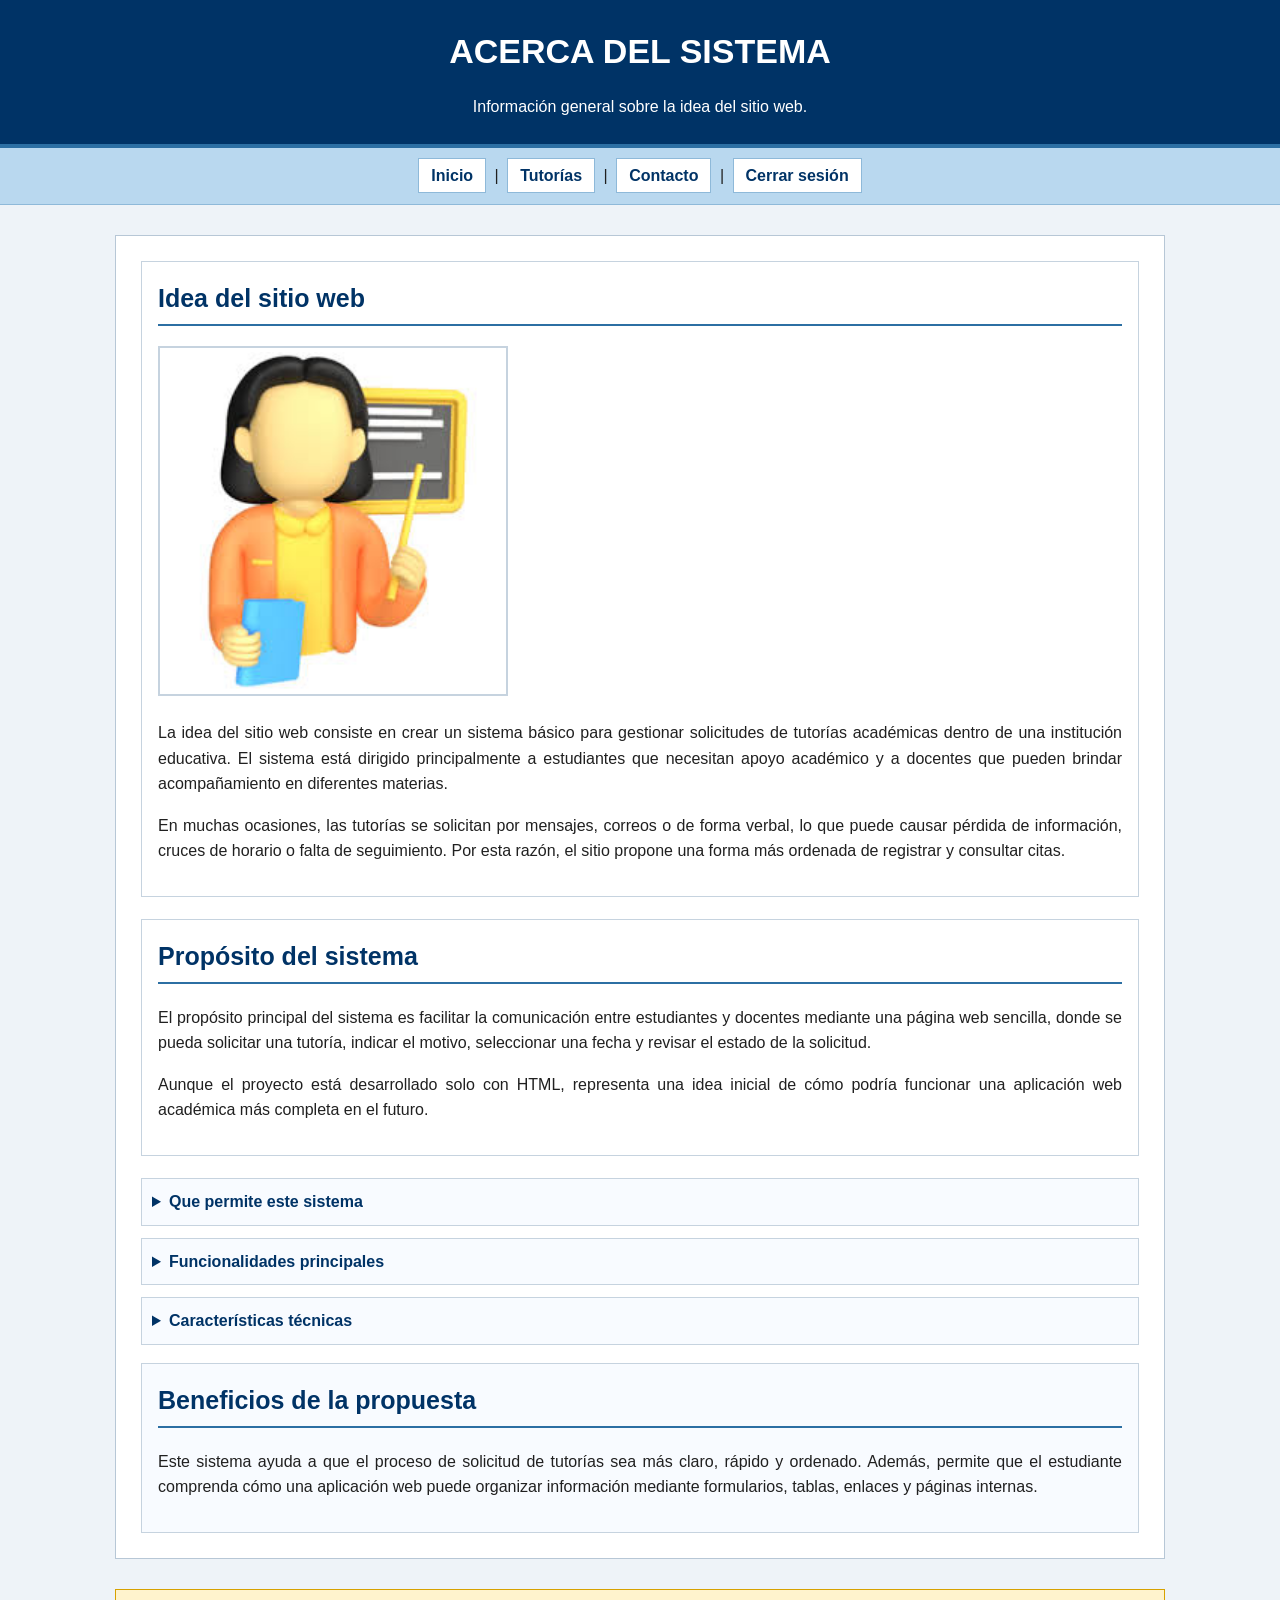
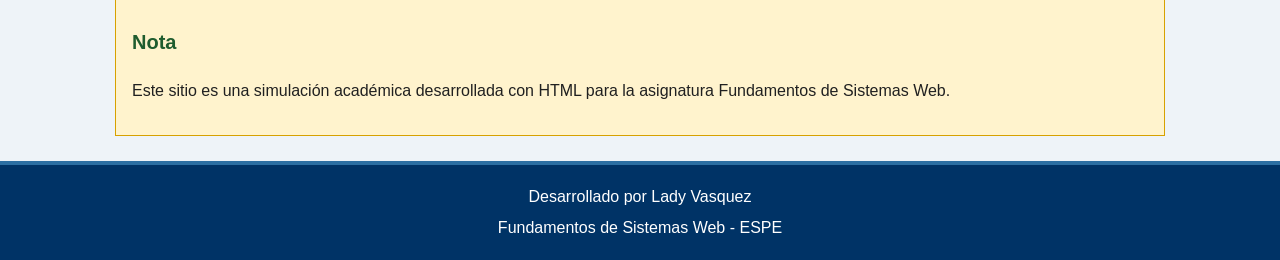
==== U1_FWEB_Proyecto_CSS_Externo/pages/acerca/acerca.html @ 4e74df46 "Add files via upload" ====
<!DOCTYPE html>

<html lang="es">
<head>
<meta charset="utf-8"/>
<title>Acerca de</title>
<link href="../../img/help_information_chat_bubble_info_about_communications_speech_icon_258982.ico" rel="icon"/>
<link href="https://cdnjs.cloudflare.com/ajax/libs/font-awesome/6.5.0/css/all.min.css" rel="stylesheet"/>
<link rel="stylesheet" href="../../css/general.css"/>
</head>
<body>
<header>
<h1>ACERCA DEL SISTEMA</h1>
<p>Información general sobre la idea del sitio web.</p>
</header>
<nav>
<a href="../principal/principal.html">Inicio</a> |
    <a href="../citas/citas.html">Tutorías</a> |
    <a href="../contacto/contacto.html">Contacto</a> |
    <a href="../../index.html">Cerrar sesión</a>
</nav>
<main>
<section>
<h2>Idea del sitio web</h2>
<img alt="Docente explicando una tutoría académica" src="../../img/docenteTutoria.jpg" width="350"/>
<p>
            La idea del sitio web consiste en crear un sistema básico para gestionar
            solicitudes de tutorías académicas dentro de una institución educativa.
            El sistema está dirigido principalmente a estudiantes que necesitan apoyo
            académico y a docentes que pueden brindar acompañamiento en diferentes materias.
        </p>
<p>
            En muchas ocasiones, las tutorías se solicitan por mensajes, correos o de forma verbal,
            lo que puede causar pérdida de información, cruces de horario o falta de seguimiento.
            Por esta razón, el sitio propone una forma más ordenada de registrar y consultar citas.
        </p>
</section>
<section>
<h2>Propósito del sistema</h2>
<p>
            El propósito principal del sistema es facilitar la comunicación entre estudiantes
            y docentes mediante una página web sencilla, donde se pueda solicitar una tutoría,
            indicar el motivo, seleccionar una fecha y revisar el estado de la solicitud.
        </p>
<p>
            Aunque el proyecto está desarrollado solo con HTML, representa una idea inicial
            de cómo podría funcionar una aplicación web académica más completa en el futuro.
        </p>
</section>
<details>
<summary>Que permite este sistema</summary>
<p>
            Permitir el ingreso y registro simulado de usuarios.
        </p>
</details>
<details>
<summary>Funcionalidades principales</summary>
<p>
            Permitir a los estudiantes solicitar tutorías académicas indicando docente, fecha, hora, modalidad y motivo.
            Mostrar un listado de las tutorías solicitadas con su estado (pendiente, confirmada, cancelada).
        </p>
</details>
<details>
<summary>Características técnicas</summary>
<p>
            El sistema está desarrollado únicamente con HTML, utilizando etiquetas semánticas para organizar el contenido.
            Se emplean formularios para simular el registro de usuarios y la solicitud de tutorías, aunque no tienen funcionalidad real de backend.
        </p>
</details>
<article>
<h2>Beneficios de la propuesta</h2>
<p>
            Este sistema ayuda a que el proceso de solicitud de tutorías sea más claro,
            rápido y ordenado. Además, permite que el estudiante comprenda cómo una
            aplicación web puede organizar información mediante formularios, tablas,
            enlaces y páginas internas.
        </p>
</article>
</main>
<aside>
<h3>Nota</h3>
<p>Este sitio es una simulación académica desarrollada con HTML para la asignatura Fundamentos de Sistemas Web.</p>
</aside>
<footer>
<p>Desarrollado por Lady Vasquez</p>
<p>Fundamentos de Sistemas Web - ESPE</p>
</footer>
</body>
</html>
---- U1_FWEB_Proyecto_CSS_Externo/css/general.css ----
/* ============================================================
   BLOQUE 1: CONFIGURACIÓN GENERAL
   Selector universal, body, fuente, fondo, color e interlineado.
   ============================================================ */
* {
    box-sizing: border-box;
}

body {
    margin: 0;
    font-family: Arial, Helvetica, sans-serif;
    background-color: #eef3f8;
    color: #202020;
    line-height: 1.6;
}

/* ============================================================
   BLOQUE 2: TÍTULOS, PÁRRAFOS Y ENLACES
   Estilos para h1, h2, h3, p, a y a:hover.
   ============================================================ */
h1 {
    margin: 0;
    font-size: 34px;
    text-align: center;
}

h2 {
    color: #003366;
    font-size: 25px;
    text-align: left;
    margin-top: 0;
    padding-bottom: 6px;
    border-bottom: 2px solid #2c6fa3;
}

h3 {
    color: #1f5c2e;
    font-size: 20px;
}

p {
    font-size: 16px;
    text-align: justify;
}

a {
    color: #003366;
    text-decoration: none;
    font-weight: bold;
}

a:hover {
    color: #1f5c2e;
    text-decoration: underline;
}

/* ============================================================
   BLOQUE 3: ELEMENTOS SEMÁNTICOS PRINCIPALES
   Estilos para header, nav, main, section, article, aside y footer.
   ============================================================ */
header {
    background-color: #003366;
    color: white;
    padding: 24px;
    text-align: center;
    border-bottom: 4px solid #2c6fa3;
}

header p {
    margin-bottom: 0;
    text-align: center;
}

main {
    width: 85%;
    max-width: 1050px;
    margin: 30px auto;
    background-color: white;
    padding: 25px;
    border: 1px solid #b7c7d6;
}

section {
    margin-bottom: 22px;
    padding: 16px;
    border: 1px solid #c6d3df;
    background-color: #ffffff;
}

article {
    margin-top: 18px;
    padding: 16px;
    border: 1px solid #c6d3df;
    background-color: #f8fbff;
}

aside {
    width: 85%;
    max-width: 1050px;
    margin: 20px auto;
    padding: 16px;
    background-color: #fff3cd;
    border: 1px solid #d7a100;
}

/* ============================================================
   BLOQUE 4: MENÚ DE NAVEGACIÓN
   Estilos para nav, nav a y nav a:hover.
   ============================================================ */
nav {
    background-color: #b9d8ef;
    padding: 15px;
    text-align: center;
    border-bottom: 1px solid #8eb9d9;
}

nav a {
    color: #003366;
    background-color: #ffffff;
    padding: 8px 12px;
    margin: 4px;
    border: 1px solid #8eb9d9;
}

nav a:hover {
    background-color: #003366;
    color: white;
    text-decoration: none;
}

/* ============================================================
   BLOQUE 5: CONTENIDO Y SECCIONES
   Estilos para main, section, article y aside.
   ============================================================ */
section article {
    background-color: #f4f8fc;
}

main address {
    font-style: normal;
    padding: 12px;
    background-color: #eef3f8;
    border: 1px solid #c6d3df;
}

details {
    margin: 12px 0;
    padding: 10px;
    border: 1px solid #c6d3df;
    background-color: #f8fbff;
}

summary {
    color: #003366;
    font-weight: bold;
}

pre, code, kbd {
    background-color: #eef3f8;
    color: #003366;
    padding: 3px;
    border: 1px solid #c6d3df;
}

/* ============================================================
   BLOQUE 6: IMÁGENES Y MULTIMEDIA
   Estilos para img, figure, figcaption, video, audio e iframe.
   ============================================================ */
img {
    max-width: 100%;
    height: auto;
    border: 2px solid #c6d3df;
    padding: 4px;
    background-color: white;
}

figure {
    margin: 15px auto;
    text-align: center;
}

figure img {
    width: 300px;
}

figcaption {
    font-size: 14px;
    color: #555555;
    text-align: center;
}

video, iframe {
    width: 100%;
    max-width: 560px;
    height: 315px;
    border: 2px solid #c6d3df;
}

audio {
    width: 100%;
    max-width: 560px;
}

/* ============================================================
   BLOQUE 7: LISTAS
   Estilos para ul, ol y li.
   ============================================================ */
ul, ol {
    margin-left: 25px;
    padding-left: 18px;
}

li {
    margin-bottom: 8px;
}

/* ============================================================
   BLOQUE 8: FORMULARIOS
   Estilos para form, label, input, textarea, select y button.
   ============================================================ */
form {
    margin-top: 10px;
    padding: 15px;
    border: 1px solid #c6d3df;
    background-color: #f8fbff;
}

label {
    font-weight: bold;
    color: #003366;
}

input, textarea, select {
    width: 96%;
    padding: 8px;
    margin-top: 5px;
    border: 1px solid #8eb9d9;
    background-color: white;
    color: #202020;
    font-size: 15px;
}

input[type="radio"], input[type="checkbox"] {
    width: auto;
    margin-right: 6px;
}

textarea {
    height: 100px;
}

button {
    background-color: #003366;
    color: white;
    padding: 10px 14px;
    border: 1px solid #003366;
    font-size: 15px;
    font-weight: bold;
}

button:hover {
    background-color: #1f5c2e;
    border: 1px solid #1f5c2e;
}

progress, meter {
    width: 300px;
    height: 24px;
}

/* ============================================================
   BLOQUE 9: TABLAS
   Estilos para table, thead, tbody, tr, th y td.
   ============================================================ */
table {
    width: 100%;
    margin-top: 15px;
    border-collapse: collapse;
    text-align: center;
}

caption {
    font-weight: bold;
    color: #003366;
    padding: 8px;
}

thead {
    background-color: #003366;
    color: white;
}

tbody {
    background-color: white;
}

tr {
    border: 1px solid #c6d3df;
}

th, td {
    border: 1px solid #c6d3df;
    padding: 10px;
}

th {
    background-color: #003366;
    color: white;
}

/* ============================================================
   BLOQUE 10: PIE DE PÁGINA
   Estilos para footer, footer p y footer address.
   ============================================================ */
footer {
    background-color: #003366;
    color: white;
    text-align: center;
    padding: 14px;
    margin-top: 25px;
    border-top: 4px solid #2c6fa3;
}

footer p {
    margin: 5px 0;
    text-align: center;
}

footer address {
    font-style: normal;
    text-align: center;
}
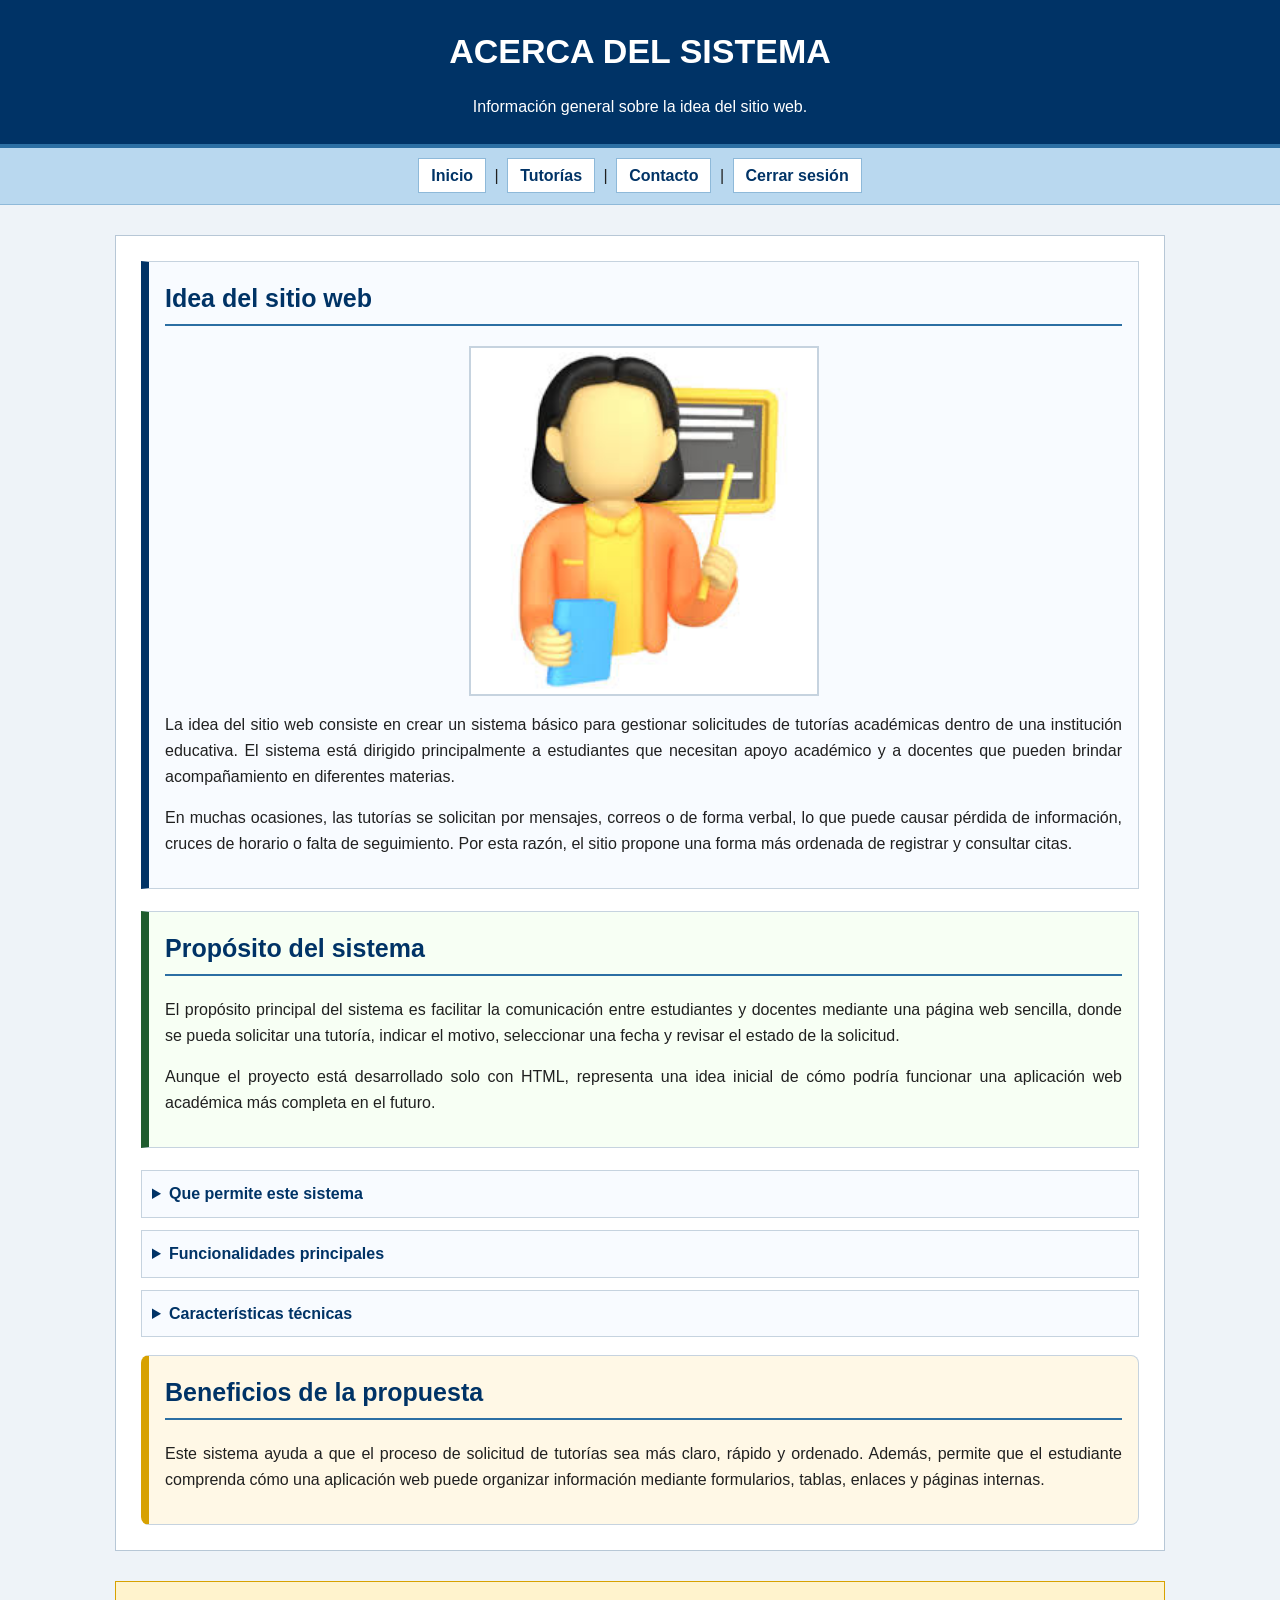
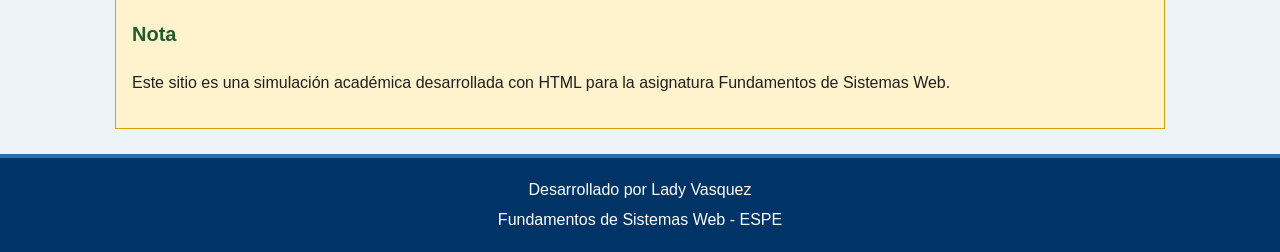
==== commit cf20d358: "Add files via upload" ====
--- a/U1_FWEB_Proyecto_CSS_Externo/pages/acerca/acerca.html
+++ b/U1_FWEB_Proyecto_CSS_Externo/pages/acerca/acerca.html
@@ -1,89 +1,98 @@
 <!DOCTYPE html>
 
 <html lang="es">
+
 <head>
-<meta charset="utf-8"/>
-<title>Acerca de</title>
-<link href="../../img/help_information_chat_bubble_info_about_communications_speech_icon_258982.ico" rel="icon"/>
-<link href="https://cdnjs.cloudflare.com/ajax/libs/font-awesome/6.5.0/css/all.min.css" rel="stylesheet"/>
-<link rel="stylesheet" href="../../css/general.css"/>
+    <meta charset="utf-8">
+    <meta name="viewport" content="width=device-width, initial-scale=1.0">
+    <title>Acerca de</title>
+    <link href="../../img/help_information_chat_bubble_info_about_communications_speech_icon_258982.ico" rel="icon">
+    <link href="https://cdnjs.cloudflare.com/ajax/libs/font-awesome/6.5.0/css/all.min.css" rel="stylesheet">
+    <link href="../../css/general.css" rel="stylesheet">
+    <link href="../../css/acerca.css" rel="stylesheet">
 </head>
+
 <body>
-<header>
-<h1>ACERCA DEL SISTEMA</h1>
-<p>Información general sobre la idea del sitio web.</p>
-</header>
-<nav>
-<a href="../principal/principal.html">Inicio</a> |
-    <a href="../citas/citas.html">Tutorías</a> |
-    <a href="../contacto/contacto.html">Contacto</a> |
-    <a href="../../index.html">Cerrar sesión</a>
-</nav>
-<main>
-<section>
-<h2>Idea del sitio web</h2>
-<img alt="Docente explicando una tutoría académica" src="../../img/docenteTutoria.jpg" width="350"/>
-<p>
-            La idea del sitio web consiste en crear un sistema básico para gestionar
-            solicitudes de tutorías académicas dentro de una institución educativa.
-            El sistema está dirigido principalmente a estudiantes que necesitan apoyo
-            académico y a docentes que pueden brindar acompañamiento en diferentes materias.
+    <header>
+        <h1>ACERCA DEL SISTEMA</h1>
+        <p>Información general sobre la idea del sitio web.</p>
+    </header>
+    <nav>
+        <a href="../principal/principal.html">Inicio</a> |
+        <a href="../citas/citas.html">Tutorías</a> |
+        <a href="../contacto/contacto.html">Contacto</a> |
+        <a href="../../index.html">Cerrar sesión</a>
+    </nav>
+    <main>
+        <section id="idea-sitio">
+            <h2>Idea del sitio web</h2>
+            <img alt="Docente explicando una tutoría académica" src="../../img/docenteTutoria.jpg" width="350" />
+            <p>
+                La idea del sitio web consiste en crear un sistema básico para gestionar
+                solicitudes de tutorías académicas dentro de una institución educativa.
+                El sistema está dirigido principalmente a estudiantes que necesitan apoyo
+                académico y a docentes que pueden brindar acompañamiento en diferentes materias.
+            </p>
+            <p>
+                En muchas ocasiones, las tutorías se solicitan por mensajes, correos o de forma verbal,
+                lo que puede causar pérdida de información, cruces de horario o falta de seguimiento.
+                Por esta razón, el sitio propone una forma más ordenada de registrar y consultar citas.
+            </p>
+        </section>
+        <section id="proposito-sistema">
+            <h2>Propósito del sistema</h2>
+            <p>
+                El propósito principal del sistema es facilitar la comunicación entre estudiantes
+                y docentes mediante una página web sencilla, donde se pueda solicitar una tutoría,
+                indicar el motivo, seleccionar una fecha y revisar el estado de la solicitud.
+            </p>
+            <p>
+                Aunque el proyecto está desarrollado solo con HTML, representa una idea inicial
+                de cómo podría funcionar una aplicación web académica más completa en el futuro.
+            </p>
+        </section>
+        <details>
+            <summary>Que permite este sistema</summary>
+            <p>
+                Permitir el ingreso y registro simulado de usuarios.
+            </p>
+        </details>
+        <details>
+            <summary>Funcionalidades principales</summary>
+            <p>
+                Permitir a los estudiantes solicitar tutorías académicas indicando docente, fecha, hora, modalidad y
+                motivo.
+                Mostrar un listado de las tutorías solicitadas con su estado (pendiente, confirmada, cancelada).
+            </p>
+        </details>
+        <details>
+            <summary>Características técnicas</summary>
+            <p>
+                El sistema está desarrollado únicamente con HTML, utilizando etiquetas semánticas para organizar el
+                contenido.
+                Se emplean formularios para simular el registro de usuarios y la solicitud de tutorías, aunque no tienen
+                funcionalidad real de backend.
+            </p>
+        </details>
+        <article class="tarjeta-beneficio">
+            <h2>Beneficios de la propuesta</h2>
+            <p>
+                Este sistema ayuda a que el proceso de solicitud de tutorías sea más claro,
+                rápido y ordenado. Además, permite que el estudiante comprenda cómo una
+                aplicación web puede organizar información mediante formularios, tablas,
+                enlaces y páginas internas.
+            </p>
+        </article>
+    </main>
+    <aside>
+        <h3>Nota</h3>
+        <p>Este sitio es una simulación académica desarrollada con HTML para la asignatura Fundamentos de Sistemas Web.
         </p>
-<p>
-            En muchas ocasiones, las tutorías se solicitan por mensajes, correos o de forma verbal,
-            lo que puede causar pérdida de información, cruces de horario o falta de seguimiento.
-            Por esta razón, el sitio propone una forma más ordenada de registrar y consultar citas.
-        </p>
-</section>
-<section>
-<h2>Propósito del sistema</h2>
-<p>
-            El propósito principal del sistema es facilitar la comunicación entre estudiantes
-            y docentes mediante una página web sencilla, donde se pueda solicitar una tutoría,
-            indicar el motivo, seleccionar una fecha y revisar el estado de la solicitud.
-        </p>
-<p>
-            Aunque el proyecto está desarrollado solo con HTML, representa una idea inicial
-            de cómo podría funcionar una aplicación web académica más completa en el futuro.
-        </p>
-</section>
-<details>
-<summary>Que permite este sistema</summary>
-<p>
-            Permitir el ingreso y registro simulado de usuarios.
-        </p>
-</details>
-<details>
-<summary>Funcionalidades principales</summary>
-<p>
-            Permitir a los estudiantes solicitar tutorías académicas indicando docente, fecha, hora, modalidad y motivo.
-            Mostrar un listado de las tutorías solicitadas con su estado (pendiente, confirmada, cancelada).
-        </p>
-</details>
-<details>
-<summary>Características técnicas</summary>
-<p>
-            El sistema está desarrollado únicamente con HTML, utilizando etiquetas semánticas para organizar el contenido.
-            Se emplean formularios para simular el registro de usuarios y la solicitud de tutorías, aunque no tienen funcionalidad real de backend.
-        </p>
-</details>
-<article>
-<h2>Beneficios de la propuesta</h2>
-<p>
-            Este sistema ayuda a que el proceso de solicitud de tutorías sea más claro,
-            rápido y ordenado. Además, permite que el estudiante comprenda cómo una
-            aplicación web puede organizar información mediante formularios, tablas,
-            enlaces y páginas internas.
-        </p>
-</article>
-</main>
-<aside>
-<h3>Nota</h3>
-<p>Este sitio es una simulación académica desarrollada con HTML para la asignatura Fundamentos de Sistemas Web.</p>
-</aside>
-<footer>
-<p>Desarrollado por Lady Vasquez</p>
-<p>Fundamentos de Sistemas Web - ESPE</p>
-</footer>
+    </aside>
+    <footer>
+        <p>Desarrollado por Lady Vasquez</p>
+        <p>Fundamentos de Sistemas Web - ESPE</p>
+    </footer>
 </body>
+
 </html>
--- a/U1_FWEB_Proyecto_CSS_Externo/css/general.css
+++ b/U1_FWEB_Proyecto_CSS_Externo/css/general.css
@@ -231,7 +231,7 @@
 }
 
 input, textarea, select {
-    width: 96%;
+    width: 100%;
     padding: 8px;
     margin-top: 5px;
     border: 1px solid #8eb9d9;
@@ -264,7 +264,8 @@
 }
 
 progress, meter {
-    width: 300px;
+    width: 100%;
+    max-width: 300px;
     height: 24px;
 }
 
@@ -330,3 +331,81 @@
     font-style: normal;
     text-align: center;
 }
+/* ============================================================
+   BLOQUE 11: RESPONSIVE GENERAL
+   Adaptación real para pantallas pequeñas.
+   ============================================================ */
+
+@media (max-width: 700px) {
+
+    body {
+        font-size: 14px;
+    }
+
+    header {
+        padding: 18px 12px;
+    }
+
+    h1 {
+        font-size: 24px;
+        line-height: 1.3;
+    }
+
+    h2 {
+        font-size: 20px;
+    }
+
+    main,
+    aside {
+        width: 94%;
+        margin: 15px auto;
+        padding: 14px;
+    }
+
+    section,
+    article,
+    form {
+        padding: 12px;
+        margin-bottom: 15px;
+    }
+
+    nav {
+        display: flex;
+        flex-direction: column;
+        gap: 8px;
+        padding: 12px;
+    }
+
+    nav a {
+        display: block;
+        width: 100%;
+        margin: 0;
+        padding: 10px;
+    }
+
+    img {
+        display: block;
+        width: 100%;
+        max-width: 280px;
+        margin: 10px auto;
+    }
+
+    input,
+    textarea,
+    select,
+    button {
+        width: 100%;
+        max-width: 100%;
+    }
+
+    input[type="radio"],
+    input[type="checkbox"] {
+        width: auto;
+    }
+
+    progress,
+    meter {
+        width: 100%;
+        max-width: 280px;
+    }
+}
--- a/U1_FWEB_Proyecto_CSS_Externo/css/acerca.css
+++ b/U1_FWEB_Proyecto_CSS_Externo/css/acerca.css
@@ -0,0 +1,40 @@
+/* ============================================================
+   BLOQUE 1: IDEA DEL SITIO
+   Estilos propios de la explicación del proyecto.
+   ============================================================ */
+
+#idea-sitio {
+    border-left: 8px solid #003366;
+    background-color: #f8fbff;
+}
+
+#idea-sitio img {
+    display: block;
+    margin: 15px auto;
+    width: 350px;
+}
+
+/* ============================================================
+   BLOQUE 2: PROPÓSITO DEL SISTEMA
+   Diferenciación visual de la sección.
+   ============================================================ */
+
+#proposito-sistema {
+    border-left: 8px solid #1f5c2e;
+    background-color: #f7fff4;
+}
+
+/* ============================================================
+   BLOQUE 3: BENEFICIOS
+   Estilo mediante clase reutilizable.
+   ============================================================ */
+
+.tarjeta-beneficio {
+    background-color: #fff8e6;
+    border-left: 8px solid #d7a100;
+    border-radius: 8px;
+}
+
+main details:hover {
+    background-color: #eef3f8;
+}
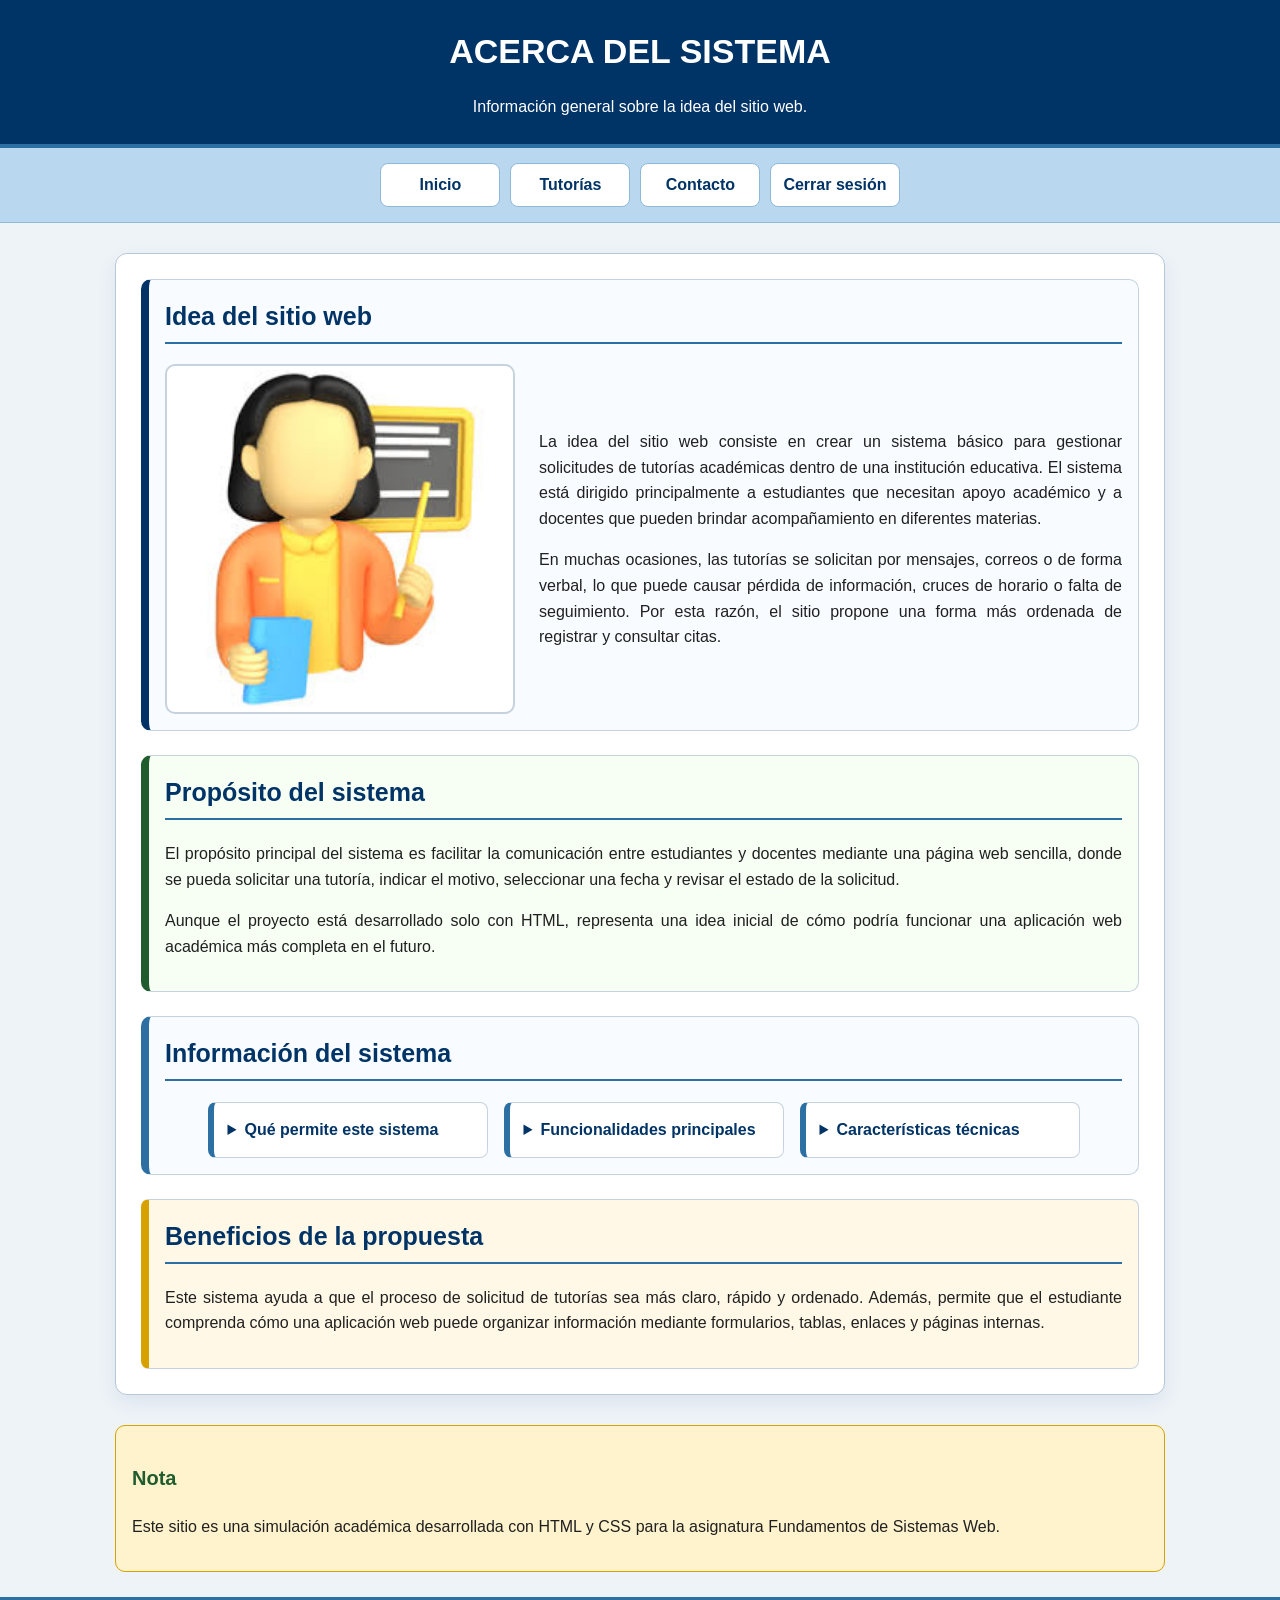
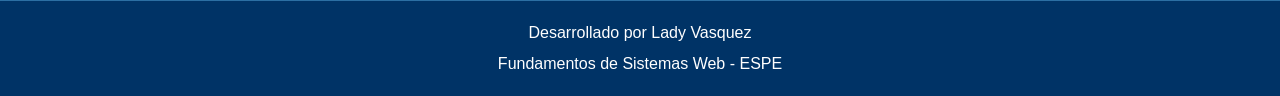
==== commit 63b17d72: "Add files via upload" ====
--- a/U1_FWEB_Proyecto_CSS_Externo/pages/acerca/acerca.html
+++ b/U1_FWEB_Proyecto_CSS_Externo/pages/acerca/acerca.html
@@ -17,28 +17,37 @@
         <h1>ACERCA DEL SISTEMA</h1>
         <p>Información general sobre la idea del sitio web.</p>
     </header>
+
     <nav>
-        <a href="../principal/principal.html">Inicio</a> |
-        <a href="../citas/citas.html">Tutorías</a> |
-        <a href="../contacto/contacto.html">Contacto</a> |
+        <a href="../principal/principal.html">Inicio</a>
+        <a href="../citas/citas.html">Tutorías</a>
+        <a href="../contacto/contacto.html">Contacto</a>
         <a href="../../index.html">Cerrar sesión</a>
     </nav>
+
     <main>
         <section id="idea-sitio">
             <h2>Idea del sitio web</h2>
-            <img alt="Docente explicando una tutoría académica" src="../../img/docenteTutoria.jpg" width="350" />
-            <p>
-                La idea del sitio web consiste en crear un sistema básico para gestionar
-                solicitudes de tutorías académicas dentro de una institución educativa.
-                El sistema está dirigido principalmente a estudiantes que necesitan apoyo
-                académico y a docentes que pueden brindar acompañamiento en diferentes materias.
-            </p>
-            <p>
-                En muchas ocasiones, las tutorías se solicitan por mensajes, correos o de forma verbal,
-                lo que puede causar pérdida de información, cruces de horario o falta de seguimiento.
-                Por esta razón, el sitio propone una forma más ordenada de registrar y consultar citas.
-            </p>
+
+            <div class="contenido-acerca">
+                <img alt="Docente explicando una tutoría académica" src="../../img/docenteTutoria.jpg" width="350" />
+
+                <div>
+                    <p>
+                        La idea del sitio web consiste en crear un sistema básico para gestionar
+                        solicitudes de tutorías académicas dentro de una institución educativa.
+                        El sistema está dirigido principalmente a estudiantes que necesitan apoyo
+                        académico y a docentes que pueden brindar acompañamiento en diferentes materias.
+                    </p>
+                    <p>
+                        En muchas ocasiones, las tutorías se solicitan por mensajes, correos o de forma verbal,
+                        lo que puede causar pérdida de información, cruces de horario o falta de seguimiento.
+                        Por esta razón, el sitio propone una forma más ordenada de registrar y consultar citas.
+                    </p>
+                </div>
+            </div>
         </section>
+
         <section id="proposito-sistema">
             <h2>Propósito del sistema</h2>
             <p>
@@ -51,29 +60,37 @@
                 de cómo podría funcionar una aplicación web académica más completa en el futuro.
             </p>
         </section>
-        <details>
-            <summary>Que permite este sistema</summary>
-            <p>
-                Permitir el ingreso y registro simulado de usuarios.
-            </p>
-        </details>
-        <details>
-            <summary>Funcionalidades principales</summary>
-            <p>
-                Permitir a los estudiantes solicitar tutorías académicas indicando docente, fecha, hora, modalidad y
-                motivo.
-                Mostrar un listado de las tutorías solicitadas con su estado (pendiente, confirmada, cancelada).
-            </p>
-        </details>
-        <details>
-            <summary>Características técnicas</summary>
-            <p>
-                El sistema está desarrollado únicamente con HTML, utilizando etiquetas semánticas para organizar el
-                contenido.
-                Se emplean formularios para simular el registro de usuarios y la solicitud de tutorías, aunque no tienen
-                funcionalidad real de backend.
-            </p>
-        </details>
+
+        <section id="detalles-sistema">
+            <h2>Información del sistema</h2>
+
+            <div class="contenedor-detalles">
+                <details>
+                    <summary>Qué permite este sistema</summary>
+                    <p>
+                        Permite el ingreso y registro simulado de usuarios dentro de una plataforma académica.
+                    </p>
+                </details>
+
+                <details>
+                    <summary>Funcionalidades principales</summary>
+                    <p>
+                        Permite a los estudiantes solicitar tutorías académicas indicando docente, fecha,
+                        hora, modalidad y motivo. También muestra un listado de tutorías solicitadas
+                        con su estado.
+                    </p>
+                </details>
+
+                <details>
+                    <summary>Características técnicas</summary>
+                    <p>
+                        El sistema está desarrollado con HTML y CSS, utilizando etiquetas semánticas,
+                        formularios, tablas, enlaces internos y archivos de estilos separados por página.
+                    </p>
+                </details>
+            </div>
+        </section>
+
         <article class="tarjeta-beneficio">
             <h2>Beneficios de la propuesta</h2>
             <p>
@@ -84,11 +101,15 @@
             </p>
         </article>
     </main>
+
     <aside>
         <h3>Nota</h3>
-        <p>Este sitio es una simulación académica desarrollada con HTML para la asignatura Fundamentos de Sistemas Web.
+        <p>
+            Este sitio es una simulación académica desarrollada con HTML y CSS para la asignatura
+            Fundamentos de Sistemas Web.
         </p>
     </aside>
+
     <footer>
         <p>Desarrollado por Lady Vasquez</p>
         <p>Fundamentos de Sistemas Web - ESPE</p>
--- a/U1_FWEB_Proyecto_CSS_Externo/css/general.css
+++ b/U1_FWEB_Proyecto_CSS_Externo/css/general.css
@@ -332,20 +332,76 @@
     text-align: center;
 }
 /* ============================================================
-   BLOQUE 11: RESPONSIVE GENERAL
-   Adaptación real para pantallas pequeñas.
-   ============================================================ */
-
+   BLOQUE 11: MAQUETACION GENERAL Y RESPONSIVE
+   Mejora el Box Model, la navegacion con Flexbox y la adaptacion
+   del sitio para pantallas pequenas.
+   ============================================================ */
+
+/* ---------- Box Model general ----------
+   Se agregan bordes redondeados y sombra suave para separar
+   visualmente las areas principales del sitio.
+*/
+main {
+    border-radius: 12px;
+    box-shadow: 0 8px 20px rgba(0, 51, 102, 0.08);
+}
+
+section,
+article,
+aside,
+form,
+img {
+    border-radius: 10px;
+}
+
+/* ---------- Separacion visual ----------
+   Mejora el espacio entre secciones para que el contenido
+   no se vea pegado ni en bloques verticales simples.
+*/
+section {
+    margin-bottom: 24px;
+}
+
+button {
+    border-radius: 8px;
+    cursor: pointer;
+}
+
+/* ---------- Menu de navegacion con Flexbox ----------
+   Organiza los enlaces en fila, centrados y con separacion uniforme.
+   flex-wrap permite que los enlaces bajen de linea si no hay espacio.
+*/
+nav {
+    display: flex;
+    justify-content: center;
+    align-items: center;
+    flex-wrap: wrap;
+    gap: 10px;
+}
+
+nav a {
+    display: inline-block;
+    min-width: 120px;
+    border-radius: 8px;
+    margin: 0;
+}
+
+/* ---------- Responsive general ----------
+   Ajustes para celulares y pantallas pequenas.
+*/
 @media (max-width: 700px) {
 
+    /* Reduce el tamano base del texto en pantallas pequenas. */
     body {
         font-size: 14px;
     }
 
+    /* Disminuye el espacio interno del encabezado. */
     header {
         padding: 18px 12px;
     }
 
+    /* Ajusta titulos para evitar desbordes. */
     h1 {
         font-size: 24px;
         line-height: 1.3;
@@ -355,6 +411,7 @@
         font-size: 20px;
     }
 
+    /* Hace que el contenido principal ocupe mejor el ancho disponible. */
     main,
     aside {
         width: 94%;
@@ -362,6 +419,7 @@
         padding: 14px;
     }
 
+    /* Reduce espacios internos de bloques principales. */
     section,
     article,
     form {
@@ -369,20 +427,24 @@
         margin-bottom: 15px;
     }
 
+    /* Convierte el menu Flexbox en una columna vertical. */
     nav {
-        display: flex;
         flex-direction: column;
+        align-items: stretch;
         gap: 8px;
         padding: 12px;
     }
 
+    /* Cada enlace del menu ocupa todo el ancho disponible. */
     nav a {
         display: block;
         width: 100%;
+        min-width: 0;
         margin: 0;
         padding: 10px;
     }
 
+    /* Controla el tamano de imagenes para que no se desborden. */
     img {
         display: block;
         width: 100%;
@@ -390,6 +452,7 @@
         margin: 10px auto;
     }
 
+    /* Formularios y botones ocupan todo el ancho en movil. */
     input,
     textarea,
     select,
@@ -398,11 +461,13 @@
         max-width: 100%;
     }
 
+    /* Radio buttons y checkboxes conservan su tamano natural. */
     input[type="radio"],
     input[type="checkbox"] {
         width: auto;
     }
 
+    /* Barras de progreso y medidores se ajustan al ancho movil. */
     progress,
     meter {
         width: 100%;
--- a/U1_FWEB_Proyecto_CSS_Externo/css/acerca.css
+++ b/U1_FWEB_Proyecto_CSS_Externo/css/acerca.css
@@ -8,14 +8,29 @@
     background-color: #f8fbff;
 }
 
-#idea-sitio img {
-    display: block;
-    margin: 15px auto;
+/* ============================================================
+   BLOQUE 2: CONTENIDO ACERCA CON FLEXBOX
+   Organiza la imagen y el texto en columnas.
+   ============================================================ */
+
+.contenido-acerca {
+    display: flex;
+    align-items: center;
+    gap: 24px;
+}
+
+.contenido-acerca img {
     width: 350px;
+    max-width: 100%;
+    margin: 0 auto;
+}
+
+.contenido-acerca div {
+    flex: 1;
 }
 
 /* ============================================================
-   BLOQUE 2: PROPÓSITO DEL SISTEMA
+   BLOQUE 3: PROPÓSITO DEL SISTEMA
    Diferenciación visual de la sección.
    ============================================================ */
 
@@ -25,16 +40,82 @@
 }
 
 /* ============================================================
-   BLOQUE 3: BENEFICIOS
+   BLOQUE 4: DETALLES DEL SISTEMA CON FLEXBOX
+   Presenta los bloques informativos como tarjetas compactas.
+   ============================================================ */
+
+#detalles-sistema {
+    border-left: 8px solid #2c6fa3;
+    background-color: #f8fbff;
+}
+
+.contenedor-detalles {
+    display: flex;
+    justify-content: center;
+    align-items: flex-start;
+    flex-wrap: wrap;
+    gap: 16px;
+}
+
+.contenedor-detalles details {
+    width: 280px;
+    min-height: auto;
+    margin: 0;
+    padding: 14px;
+    border: 1px solid #c6d3df;
+    border-left: 6px solid #2c6fa3;
+    border-radius: 8px;
+    background-color: #ffffff;
+}
+
+.contenedor-detalles details[open] {
+    min-height: 150px;
+}
+
+.contenedor-detalles summary {
+    cursor: pointer;
+}
+
+.contenedor-detalles details:hover {
+    background-color: #eef3f8;
+}
+/* ============================================================
+   BLOQUE 5: BENEFICIOS
    Estilo mediante clase reutilizable.
    ============================================================ */
 
 .tarjeta-beneficio {
+    position: relative;
     background-color: #fff8e6;
     border-left: 8px solid #d7a100;
     border-radius: 8px;
 }
 
-main details:hover {
-    background-color: #eef3f8;
+/* ============================================================
+   BLOQUE 6: RESPONSIVE DE ACERCA
+   Ajusta la distribución para pantallas pequeñas.
+   ============================================================ */
+
+@media (max-width: 800px) {
+    .contenido-acerca {
+        flex-direction: column;
+    }
+
+    .contenido-acerca img {
+        width: 100%;
+        max-width: 350px;
+    }
+
+    .contenedor-detalles {
+        gap: 10px;
+    }
+
+    .contenedor-detalles details {
+        width: 100%;
+        padding: 12px;
+    }
+
+    .contenedor-detalles details[open] {
+        min-height: auto;
+    }
 }
